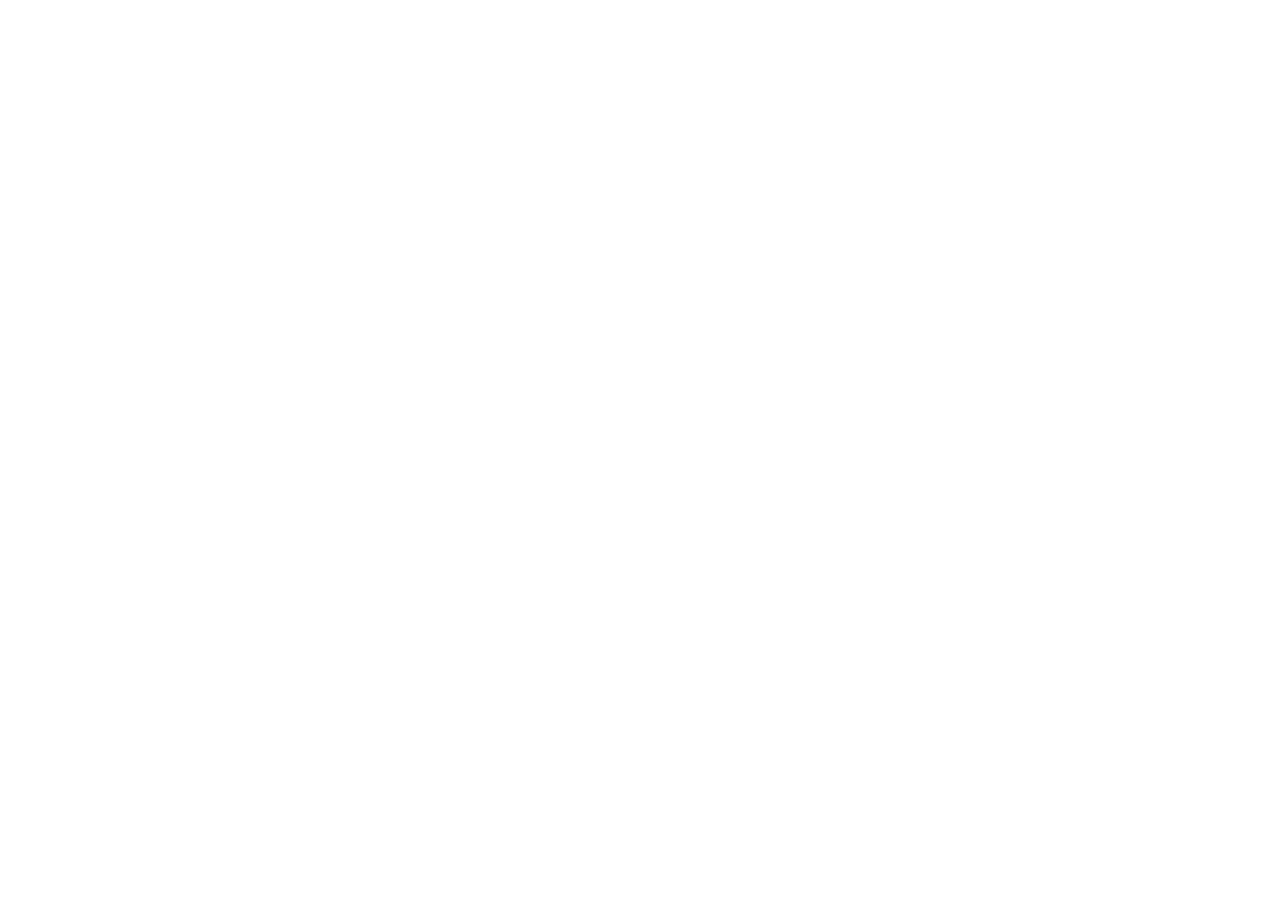
==== public/index.html @ ad365ceb "Add more basic styling to buttons header" ====
<!DOCTYPE html>
<html lang="en" ng-app="fashionphile">
<head>
  <meta charset="utf-8">
  <!-- <meta name="viewport" content="width=device-width, initial-scale=1, maximum-scale=1, user-scalable=no"> -->
  <title>fashionphileQueue</title>
  <!-- <meta name="description" content="">
  <meta name="author" content=""> -->
  <!-- Mobile Specific Metas
  –––––––––––––––––––––––––––––––––––––––––––––––––– -->
  <meta name="viewport" content="width=device-width, initial-scale=1, user-scalable=no">
  <!-- FONT
  –––––––––––––––––––––––––––––––––––––––––––––––––– -->
<!-- 	<link href='http://fonts.googleapis.com/css?family=Lato:100' rel='stylesheet' type='text/css'> -->

  <link href='http://fonts.googleapis.com/css?family=Muli:300' rel='stylesheet' type='text/css'>

  <!-- CSS
  –––––––––––––––––––––––––––––––––––––––––––––––––– -->
  <!-- animateCSS -->
  <link rel="stylesheet" href="http://cdn.jsdelivr.net/animatecss/2.1.0/animate.min.css">
  <link href="https://maxcdn.bootstrapcdn.com/bootswatch/3.3.4/yeti/bootstrap.min.css" rel="stylesheet">

	<link rel="stylesheet" href="assets/css/style.css">
	<!-- CDN Scripts
  –––––––––––––––––––––––––––––––––––––––––––––––––– -->
	<script src="https://cdnjs.cloudflare.com/ajax/libs/angular.js/1.3.15/angular.min.js"></script>
  <script src='https://cdnjs.cloudflare.com/ajax/libs/angular-ui-router/0.2.15/angular-ui-router.js'></script>


   <!-- My Scripts
  –––––––––––––––––––––––––––––––––––––––––––––––––– -->
  <script src='/app/app.js'></script>
  <script src='/app/login/LoginCtrl.js'></script>
  <script src='/app/selection/SelectionCtrl.js'></script>
  <!-- <script src='/app/directives/menu/MenuCtrl.js'></script> -->
  <script src='/app/employee/EmployeeCtrl.js'></script>
  <script src='/app/customer/CustomerCtrl.js'></script>
  <script src='/app/stats/StatsCtrl.js'></script>
  <script src='/app/wallDisplay/WallDisplayCtrl.js'></script>

<!-- angular bootstrap -->
<!-- <script src='/app/ui-bootstrap-tpls-0.13.0.js'></script> -->



</head>

<body> 		
<div class="container-fluid">
	<div class="ui-view"></div>
</div>  
</body>
</html>
---- public/assets/css/style.css ----
html,
body {
  font-family: 'Muli', sans-serif;
}
.form-control:focus {
  box-shadow: #e72589;
  border-color: #f09;
}
.btn {
  width: 100%;
}
.btn-info {
  background: #5a5a5a;
  color: #fff;
}
.btn-info:hover {
  background: #f09;
  color: #fff;
}
.btn-default {
  background: #fff;
  color: #f09;
  -webkit-transition: 0.25s;
          transition: 0.25s;
}
.btn-default:hover {
  background: #f09;
  color: #fff;
  -webkit-transition: 0.25s;
          transition: 0.25s;
}
.jumbotron {
  background: #2f2f2f;
  color: #fdfdfd;
}
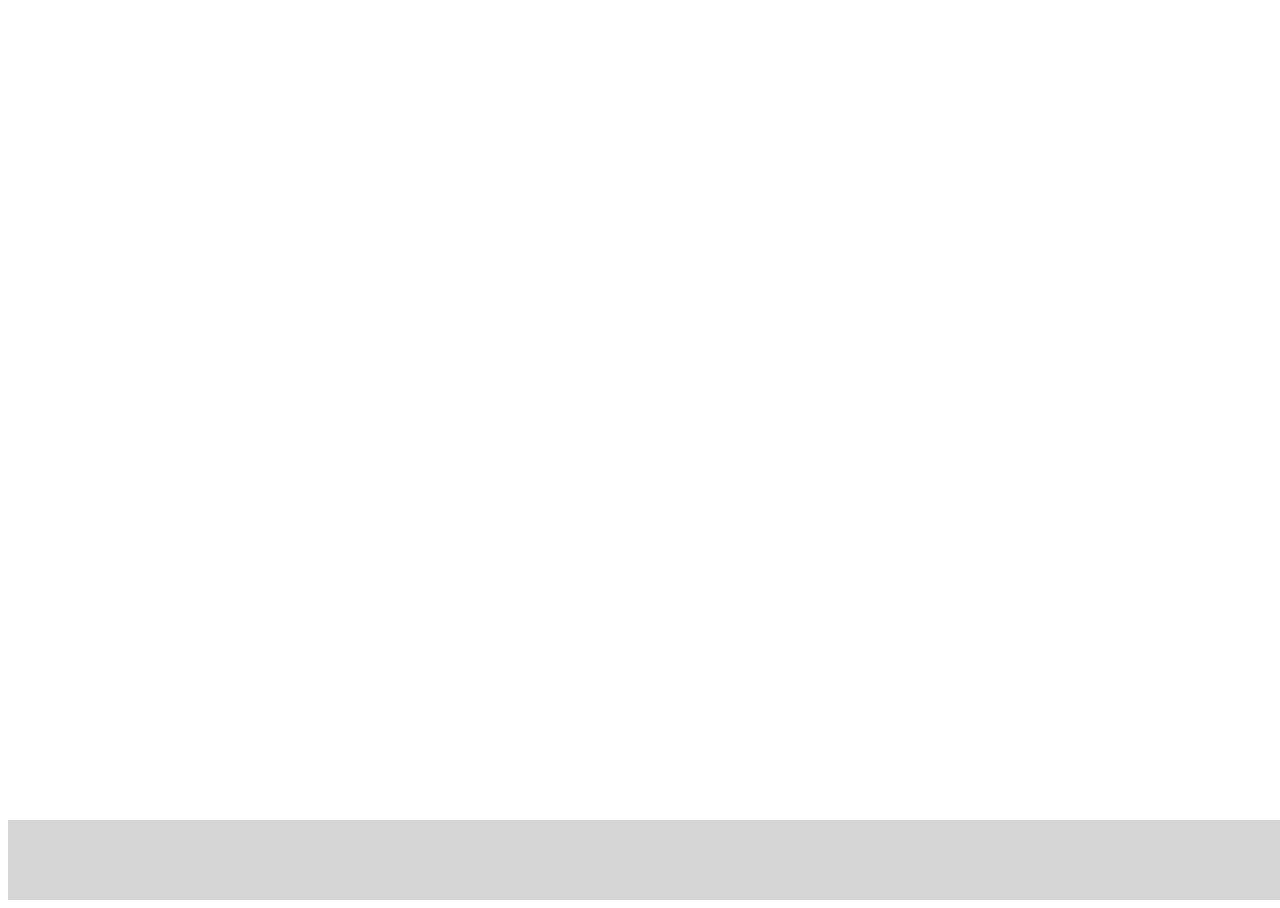
==== commit 2ef043e5: "Add .header, very basic views" ====
--- a/public/index.html
+++ b/public/index.html
@@ -49,6 +49,9 @@
 <body> 		
 <div class="container-fluid">
 	<div class="ui-view"></div>
-</div>  
+</div> 
+
+<div class="footer"></div>
+
 </body>
 </html>
--- a/public/assets/css/style.css
+++ b/public/assets/css/style.css
@@ -1,13 +1,47 @@
 html,
 body {
+  width: 100%;
+  height: 100%;
   font-family: 'Muli', sans-serif;
 }
+.footer {
+  position: absolute;
+  bottom: 0;
+  width: 100%;
+  height: 80px;
+  background: #d5d5d5;
+}
+.container-fluid {
+  background: #fff;
+}
+.form-control {
+  border-radius: 4px;
+}
+select.form-control {
+  font-size: 20px;
+}
 .form-control:focus {
-  box-shadow: #e72589;
+  box-shadow: inset 0 1px 1px rgba(0,0,0,0.075), 0 0 8px rgba(255,0,153,0.6);
   border-color: #f09;
+}
+.logo {
+  max-width: 400px;
+  min-width: 300px;
+}
+.logosmall {
+  max-width: 200px;
+  margin: 0;
+  padding: 0;
+}
+.login {
+  margin-bottom: 30px;
+}
+.selection {
+  margin-top: 20px;
 }
 .btn {
   width: 100%;
+  border-radius: 4px;
 }
 .btn-info {
   background: #5a5a5a;
@@ -18,18 +52,28 @@
   color: #fff;
 }
 .btn-default {
-  background: #fff;
-  color: #f09;
+  background: #f09;
+  color: #fff;
+  border-color: #eb0c8f;
   -webkit-transition: 0.25s;
           transition: 0.25s;
 }
 .btn-default:hover {
-  background: #f09;
+  background: #e72589;
   color: #fff;
+  border-color: #b90160;
   -webkit-transition: 0.25s;
           transition: 0.25s;
 }
 .jumbotron {
-  background: #2f2f2f;
-  color: #fdfdfd;
+  background: #434343;
+  margin-top: 0;
+  color: #fff;
 }
+.header {
+  background: #434343;
+  padding: 20px;
+}
+.logout {
+  margin-left: 20px;
+}
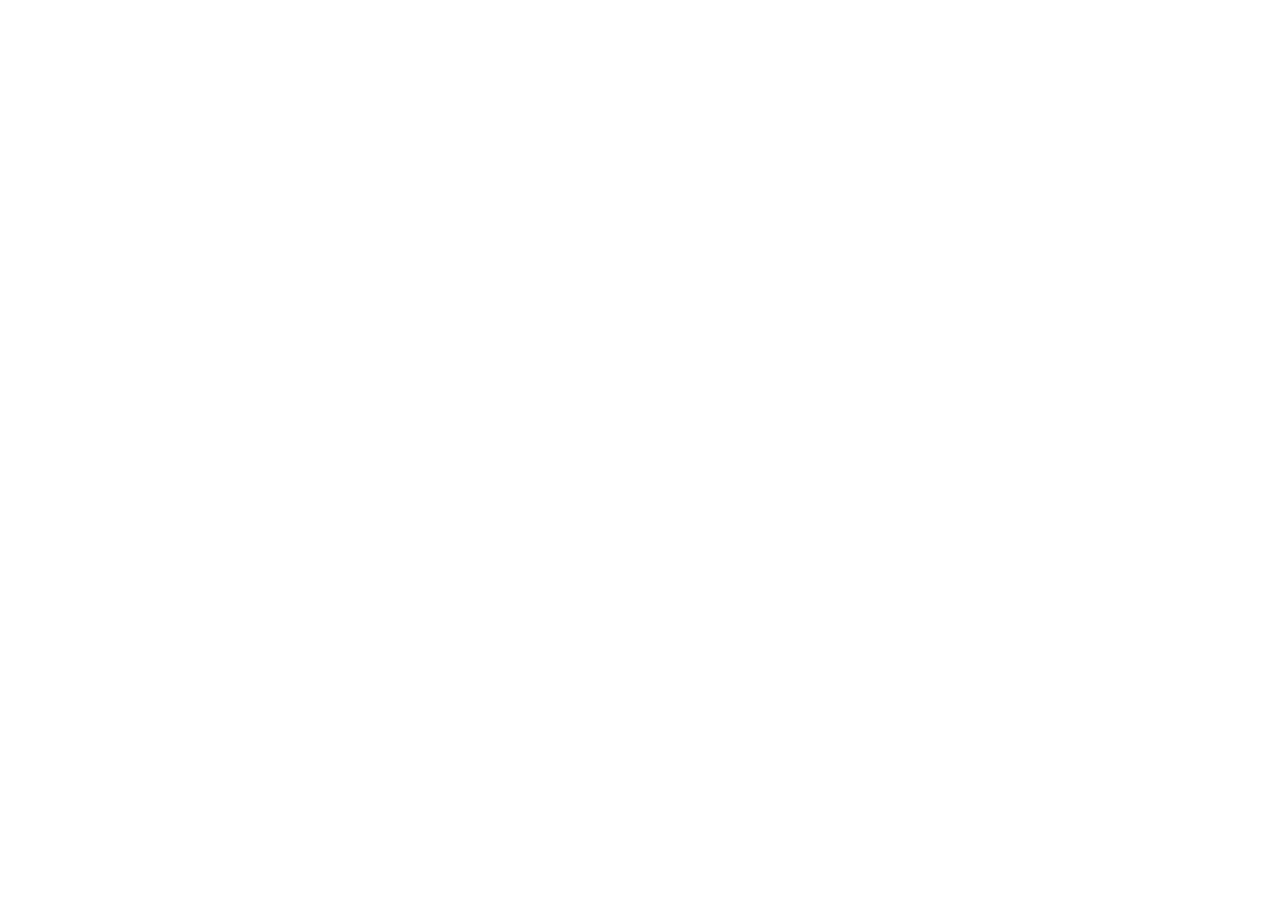
==== commit 38df16fb: "full big carousel" ====
--- a/public/index.html
+++ b/public/index.html
@@ -11,47 +11,101 @@
   <meta name="viewport" content="width=device-width, initial-scale=1, user-scalable=no">
   <!-- FONT
   –––––––––––––––––––––––––––––––––––––––––––––––––– -->
-<!-- 	<link href='http://fonts.googleapis.com/css?family=Lato:100' rel='stylesheet' type='text/css'> -->
 
-  <link href='http://fonts.googleapis.com/css?family=Muli:300' rel='stylesheet' type='text/css'>
+   <link href='http://fonts.googleapis.com/css?family=Muli:300' rel='stylesheet' type='text/css'>
 
   <!-- CSS
   –––––––––––––––––––––––––––––––––––––––––––––––––– -->
+
+   <!-- sliderDirective
+  –––––––––––––––––––––––––––––––––––––––––––––––––– -->
+  <link rel="stylesheet" type="text/css" href="assets/sliderDirective/slider.css">
+
   <!-- animateCSS -->
   <link rel="stylesheet" href="http://cdn.jsdelivr.net/animatecss/2.1.0/animate.min.css">
   <link href="https://maxcdn.bootstrapcdn.com/bootswatch/3.3.4/yeti/bootstrap.min.css" rel="stylesheet">
 
-	<link rel="stylesheet" href="assets/css/style.css">
-	<!-- CDN Scripts
+  <link rel="stylesheet" href="assets/css/style.css">
+
+  <!-- foripadonlyview -->
+  <link rel="stylesheet" media="all and (device-width: 768px) and (device-height: 1024px) and (orientation:landscape)" href="assets/css/ipad-landscape.css" />
+
+  <!-- Toaster
   –––––––––––––––––––––––––––––––––––––––––––––––––– -->
-	<script src="https://cdnjs.cloudflare.com/ajax/libs/angular.js/1.3.15/angular.min.js"></script>
-  <script src='https://cdnjs.cloudflare.com/ajax/libs/angular-ui-router/0.2.15/angular-ui-router.js'></script>
+  <link href="assets/toaster/toaster.css" rel="stylesheet" />
 
+  <!-- itemSorter
+  –––––––––––––––––––––––––––––––––––––––––––––––––– -->
+  <link rel="stylesheet" href="app/walldisplay/itemSorter/dist/angular-ui-tree.min.css">
+  <link rel="stylesheet" href="app/walldisplay/itemSorter/css/demo.css">
+
+
+  <!-- CDN Scripts
+  –––––––––––––––––––––––––––––––––––––––––––––––––– -->
+  <script src="http://code.jquery.com/jquery-1.11.3.js"></script>
+  <script src="https://maxcdn.bootstrapcdn.com/bootstrap/3.3.5/js/bootstrap.min.js"></script>
+  <script src="https://cdnjs.cloudflare.com/ajax/libs/angular.js/1.3.15/angular.js"></script>
+  <script src="https://cdnjs.cloudflare.com/ajax/libs/angular-ui-router/0.2.15/angular-ui-router.js"></script>
+  <script src="https://cdnjs.cloudflare.com/ajax/libs/moment.js/2.10.3/moment.js"></script>
+
+  <!-- ngRoute
+  –––––––––––––––––––––––––––––––––––––––––––––––––– -->
+  <!-- <script src="../bower_components/angular-route/angular-route.js"></script> -->
+
+  <script src="https://cdnjs.cloudflare.com/ajax/libs/angular.js/1.3.16/angular-route.js"></script>
+
+    <!-- Toaster
+  –––––––––––––––––––––––––––––––––––––––––––––––––– -->
+  <script src="https://cdnjs.cloudflare.com/ajax/libs/angular.js/1.4.1/angular-animate.js"></script>
+  <script src="assets/toaster/toaster.js"></script>
+
+      <!-- itemSorter
+  –––––––––––––––––––––––––––––––––––––––––––––––––– -->
+   <script type="text/javascript" src="app/walldisplay/itemSorter/dist/angular-ui-tree.js"></script>
+   <script type="text/javascript" src="app/walldisplay/itemSorter/js/tree.js"></script>
+
+     <!-- sliderDirective
+  –––––––––––––––––––––––––––––––––––––––––––––––––– -->
+  <script src="http://code.jquery.com/jquery-1.8.2.min.js" type="text/javascript"></script>
+  <script src="assets/sliderDirective/jquery.carouFredSel-6.0.4-packed.js" type="text/javascript"></script>
+  <script src="assets/sliderDirective/sliderDir.js" type="text/javascript"></script>
+     <!-- sliderDirective
+  –––––––––––––––––––––––––––––––––––––––––––––––––– -->
+    <script type="text/javascript" src="//cdnjs.cloudflare.com/ajax/libs/angular-ui-bootstrap/0.10.0/ui-bootstrap-tpls.min.js"></script>
 
    <!-- My Scripts
   –––––––––––––––––––––––––––––––––––––––––––––––––– -->
   <script src='/app/app.js'></script>
   <script src='/app/login/LoginCtrl.js'></script>
+  <script src='/app/login/LoginService.js'></script>
   <script src='/app/selection/SelectionCtrl.js'></script>
   <!-- <script src='/app/directives/menu/MenuCtrl.js'></script> -->
   <script src='/app/employee/EmployeeCtrl.js'></script>
   <script src='/app/customer/CustomerCtrl.js'></script>
-  <script src='/app/stats/StatsCtrl.js'></script>
+  <script src="/app/admin/adminCtrl.js"></script>
+  <script src="/app/walldisplay/walldisplayCtrl.js"></script>
+  <script src='/app/customer/CustomerService.js'></script>
   <script src='/app/wallDisplay/WallDisplayCtrl.js'></script>
 
+  <!-- Service Scripts --> 
+  <script src="/app/login/LoginService.js"></script>
+  <script src="/app/selection/SelectionService.js"></script>
+  <script src="/app/customer/CustomerService.js"></script>
+  <script src="/app/admin/adminService.js"></script>
+  <script src="/app/wallDisplay/WallDisplayService.js"></script>
+  <script src="/app/walldisplay/walldisplayService.js"></script>
+
+  <!-- Directives -->
+  <script src="/app/directives/editerDirective.js"></script>
+
 <!-- angular bootstrap -->
-<!-- <script src='/app/ui-bootstrap-tpls-0.13.0.js'></script> -->
-
-
+ <script src='/assets/js/jquery.1.9.1.min.js'></script>
 
 </head>
 
-<body> 		
+<body>    
 <div class="container-fluid">
-	<div class="ui-view"></div>
-</div> 
-
-<div class="footer"></div>
-
+  <div class="ui-view"></div>
+</div>  
 </body>
-</html>
+</html>--- a/public/assets/css/style.css
+++ b/public/assets/css/style.css
@@ -3,6 +3,16 @@
   width: 100%;
   height: 100%;
   font-family: 'Muli', sans-serif;
+}
+.requireMe:before {
+  content: '*';
+  position: absolute;
+  left: 2px;
+  font-size: 20px;
+  color: #f00;
+}
+.ipadFooter {
+  display: none;
 }
 .footer {
   position: absolute;
@@ -76,4 +86,82 @@
 }
 .logout {
   margin-left: 20px;
+  padding: 10px 20px;
+  border: 1px solid #2f2f2f;
+  border-radius: 4px;
+  position: absolute;
+  bottom: 0;
 }
+.circle {
+  border-radius: 50%;
+  background-color: #434343;
+  color: #d5d5d5;
+  height: 200px;
+  width: 200px;
+}
+.circle h1 {
+  padding-top: 35%;
+  margin-bottom: 0;
+}
+.square {
+  border-radius: 4px;
+  background-color: #2f2f2f;
+  color: #d5d5d5;
+  height: 200px;
+  width: 200px;
+}
+.square h1 {
+  padding-top: 35%;
+  margin-bottom: 0;
+}
+.square h3 {
+  font-size: 14px;
+  margin-top: 0;
+}
+.leftNum {
+  border-bottom: 3px solid #2f2f2f;
+  text-align: left;
+  margin-bottom: 0;
+}
+.leftText {
+  font-size: 12px;
+  text-align: left;
+  margin-top: 0;
+}
+.leftNumSmall {
+  text-align: left;
+  margin-bottom: 0;
+}
+.shortestBar {
+  border-bottom: 3px solid #2f2f2f;
+  width: 35%;
+}
+.rightNum {
+  text-align: left;
+  margin-bottom: 0;
+}
+.rightTextContainer {
+  padding-top: 0.3125rem;
+  padding-right: 0.3125rem;
+}
+.rightTextContainer h3 {
+  text-align: right;
+  font-size: 14px;
+  margin-bottom: 0;
+}
+.rightTextContainer h4 {
+  text-align: right;
+  font-size: 12px;
+  margin-top: 0;
+}
+.minutes {
+  font-size: 18px;
+  position: relative;
+  right: 10px;
+}
+.average {
+  font-size: 14px;
+  position: relative;
+  left: -30px;
+  margin-top: 0;
+}
--- a/public/assets/css/ipad-landscape.css
+++ b/public/assets/css/ipad-landscape.css
@@ -0,0 +1,43 @@
+.customerSignIn {
+  padding: 80px 0;
+}
+.jumbotron {
+  margin-bottom: 0;
+  font-size: 55px;
+}
+input[type='text'] {
+  font-size: 30px;
+}
+input[type='email'] {
+  font-size: 30px;
+}
+button[type='submit'] {
+  font-size: 30px;
+}
+.container-fluid {
+  background: #fff;
+}
+.form-control {
+  height: auto;
+}
+.header {
+  padding: 20px;
+}
+.logout {
+  margin-left: 20px;
+}
+.footer {
+  display: none;
+}
+.ipadFooter {
+  display: inline;
+  background: #434343;
+  text-align: center;
+  padding: 25px;
+  width: 100%;
+  height: 90px;
+  position: absolute;
+  bottom: 0;
+  font-size: 30px;
+  color: #d5d5d5;
+}
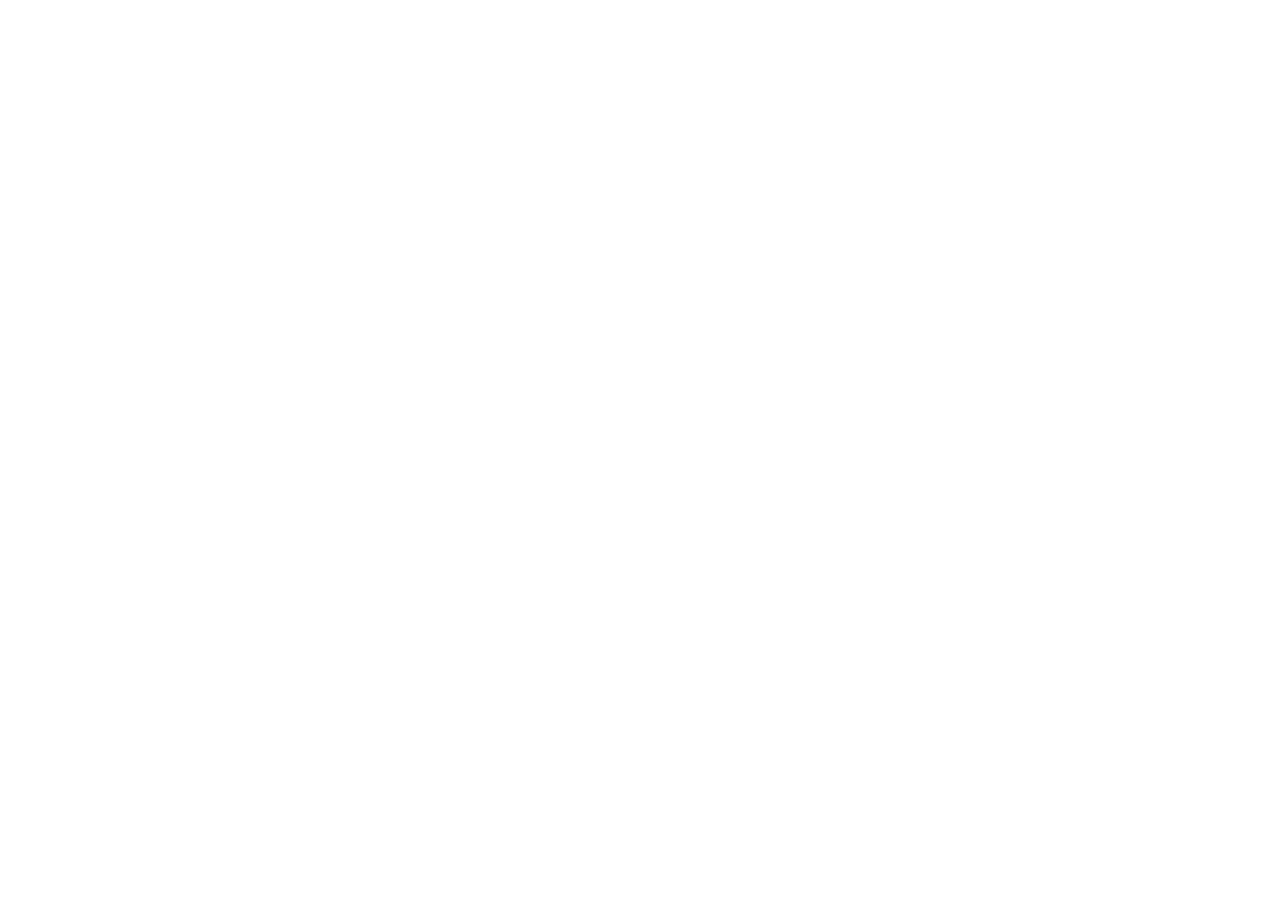
==== commit 2a8ed441: "Add proper jquery link, fix broken ctrler links" ====
--- a/public/index.html
+++ b/public/index.html
@@ -83,7 +83,7 @@
   <script src='/app/employee/EmployeeCtrl.js'></script>
   <script src='/app/customer/CustomerCtrl.js'></script>
   <script src="/app/admin/adminCtrl.js"></script>
-  <script src="/app/walldisplay/walldisplayCtrl.js"></script>
+  <script src="/app/dashboard/dashboardCtrl.js"></script>
   <script src='/app/customer/CustomerService.js'></script>
   <script src='/app/wallDisplay/WallDisplayCtrl.js'></script>
 
@@ -92,7 +92,7 @@
   <script src="/app/selection/SelectionService.js"></script>
   <script src="/app/customer/CustomerService.js"></script>
   <script src="/app/admin/adminService.js"></script>
-  <script src="/app/wallDisplay/WallDisplayService.js"></script>
+  <script src="/app/dashboard/dashboardService.js"></script>
   <script src="/app/walldisplay/walldisplayService.js"></script>
 
   <!-- Directives -->
--- a/public/assets/sliderDirective/slider.css
+++ b/public/assets/sliderDirective/slider.css
@@ -0,0 +1,63 @@
+html, body {
+	height: 100%;
+	padding: 0;
+	margin: 0;
+}
+body {
+	background-color: #fff;
+	position: relative;
+	min-height: 300px;
+}
+/*body * {
+	font-family: Arial, Geneva, SunSans-Regular, sans-serif;
+	font-size: 14px;
+	color: #333;
+	line-height: 22px;
+}*/
+#wrapper {
+	background-color: #fff;
+	width: 100%;
+	height: 150px;
+	margin-top: -1px;
+	position: absolute;
+	left: 0;
+	bottom: 0;
+	overflow: visible;
+}
+/*.caroufredsel_wrapper {
+	overflow: visible;
+	background: red;
+	width: 500px;
+}*/
+#carousel {
+	margin-top: -100px;
+}
+#carousel div {
+/*	text-align: center;*/
+	width: 200px;
+	height: 250px;
+	float: left;
+	position: relative;
+	margin-left: 200px;
+}
+#carousel div img {
+
+}
+#carousel div span {
+	display: none;
+}
+#carousel div:hover span {
+	background-color: #333;
+	color: #fff;
+	font-family: Arial, Geneva, SunSans-Regular, sans-serif;
+	font-size: 14px;
+	line-height: 22px;
+	display: inline-block;
+	width: 100px;
+	padding: 2px 0;
+	margin: 0 0 0 -50px;
+	position: absolute;
+	bottom: 30px;
+	left: 50%;
+	border-radius: 3px;
+}--- a/public/assets/css/style.css
+++ b/public/assets/css/style.css
@@ -17,6 +17,7 @@
 .footer {
   position: absolute;
   bottom: 0;
+  z-index: -100;
   width: 100%;
   height: 80px;
   background: #d5d5d5;
@@ -40,7 +41,7 @@
 }
 .logosmall {
   max-width: 200px;
-  margin: 0;
+  margin-top: 8px;
   padding: 0;
 }
 .login {
@@ -82,14 +83,14 @@
 }
 .header {
   background: #434343;
-  padding: 20px;
+  padding: 20px 20px 20px;
 }
 .logout {
-  margin-left: 20px;
+  margin: 10px 10px;
   padding: 10px 20px;
   border: 1px solid #2f2f2f;
   border-radius: 4px;
-  position: absolute;
+  position: fixed;
   bottom: 0;
 }
 .circle {
@@ -102,6 +103,7 @@
 .circle h1 {
   padding-top: 35%;
   margin-bottom: 0;
+  color: #d5d5d5;
 }
 .square {
   border-radius: 4px;
@@ -158,10 +160,141 @@
   font-size: 18px;
   position: relative;
   right: 10px;
+  color: #343434;
+}
+.minutesCust {
+  font-size: 18px;
+  position: relative;
+  right: 10px;
+  color: #d5d5d5;
 }
 .average {
   font-size: 14px;
   position: relative;
   left: -30px;
   margin-top: 0;
-}
+  color: #d5d5d5;
+}
+
+.averageCust {
+  font-size: 14px;
+  position: relative;
+  left: -30px;
+  margin-top: 0;
+  color: #D5D5D5;
+}
+/* added for edit icon */
+.editLocation:before {
+  content: "";
+  display: inline-block;
+  background: url('../img/edit.png') no-repeat;
+  background-size: contain;
+ /* margin-top: 12px;*/
+  width: 20px;
+  height: 20px;
+}
+
+/*darker to de-emphasize desire to edit locations*/
+.modalLocations {
+  position: fixed;
+  bottom: 0;
+  margin-bottom: 20px;
+  background: #FFFFFF;
+  border-color: #CECECE;
+  -webkit-transition: 0.25s;
+          transition: 0.25s;
+}
+.modalLocations:hover{
+  background: #6C6C6C;
+  -webkit-transition: 0.25s;
+        transition: 0.25s;
+}
+
+.customerList {
+  font-size: 2em;
+  padding: 0 0 20px;
+}
+
+.icons {
+  margin-bottom: 10px;
+}
+
+.navLocation {
+  color: #FFFFFF;
+  margin-left: 12px;
+  content:url('../img/map.png');
+}
+
+#locationName{
+  padding-top: 5px;
+}
+
+.locationName {
+  color: white;
+  display: inline;
+}
+
+.locationName::before{
+  content: url('../img/map.png');
+  height: 45px;
+}
+
+#stats {
+  content: url('../img/graph.png');
+  height: 45px;
+  background: none;
+  border: none;
+  width: auto;
+  margin-right: 10px;
+}
+
+#walldisplay {
+  content: url('../img/tv.png');
+  background: none;
+  border: none;
+  height: 45px;
+  width: auto;
+  margin-right: 10px;
+}
+
+.urlInputButton {
+   width: 20%;
+   border-radius: 4px;
+   height: 39px;
+   float: left;
+   margin-bottom: 20px;
+}
+
+.urlInput {
+   width: 76%;
+   border-radius: 4px;
+   float: left;
+   margin-left: 10px;
+}
+.urlInputH4 {
+   margin-left: 10px;
+}
+
+a.storeStats {
+  font-size: 1.5em;
+  text-decoration: none;
+  color: #262626;
+  border-bottom: 5px solid #262626;
+  text-align: center;
+}
+a.storeStats:hover{
+  color: #3434;
+  cursor: pointer;
+}
+/* storeStats bottom border*/
+.storeBorder {
+  margin: 0 0 10px;
+  border-bottom: 2px solid black;
+
+}
+/*.storeBorder:hover{
+  color: #efef;
+}
+*/
+
+
